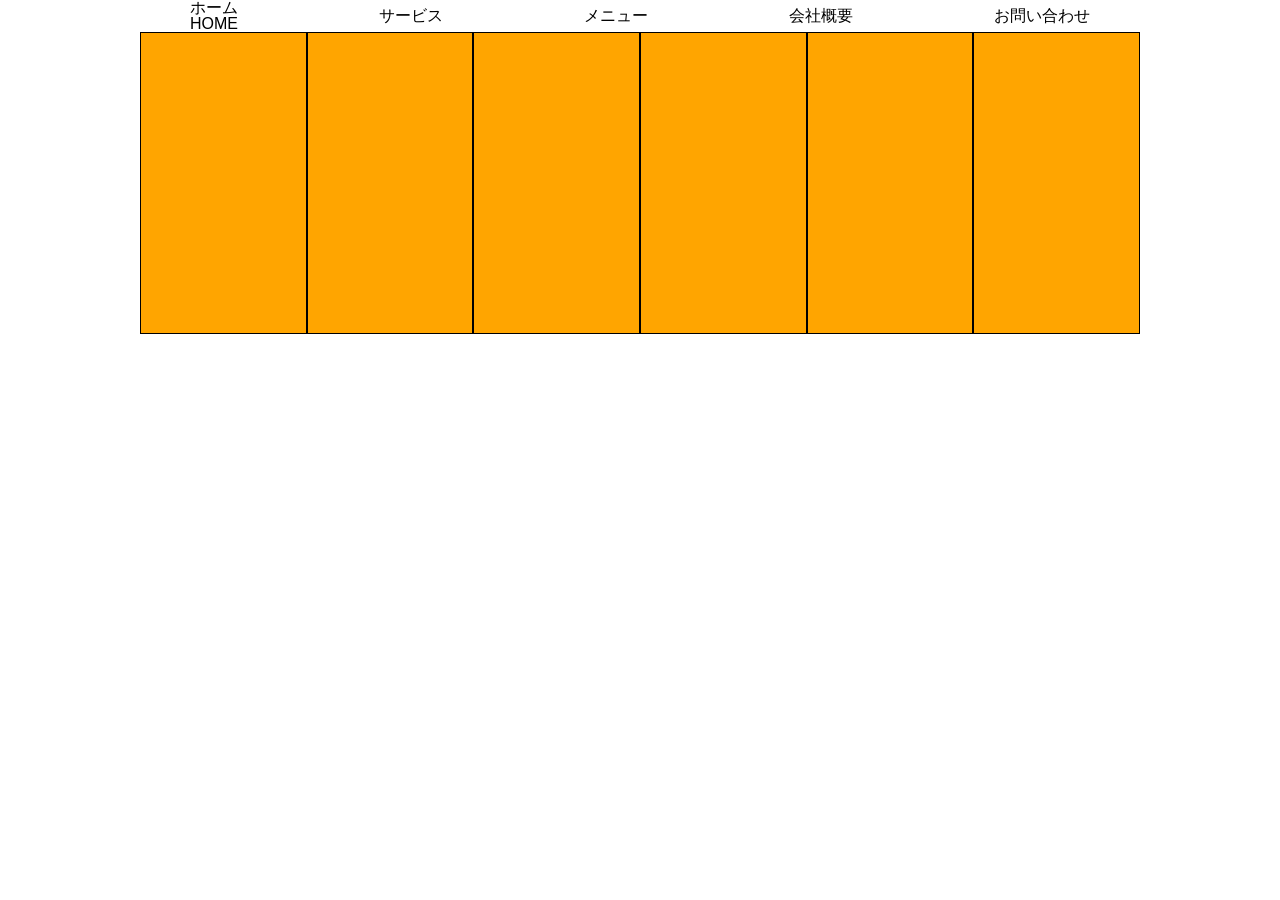
==== 20260121/index.html @ 6c032b5d "第2回講義" ====
<!DOCTYPE html>
<html lang="ja">

<head>
    <meta charset="UTF-8">
    <meta name="viewport" content="width=device-width, initial-scale=1.0">
    <title>第2回講義</title>
    <link rel="stylesheet" href="./css/reset.css">
    <link rel="stylesheet" href="./css/style.css">
</head>

<body>
    <ul class="menu">
        <li>ホーム<br>HOME</li>
        <li>サービス</li>
        <li>メニュー</li>
        <li>会社概要</li>
        <li>お問い合わせ</li>
    </ul>

    <div class="container">
        <div class="box"></div>
        <div class="box"></div>
        <div class="box"></div>
        <div class="box"></div>
        <div class="box"></div>
        <div class="box"></div>
    </div>
</body>

</html>
---- 20260121/css/style.css ----
@charset "utf-8";

.menu {
    max-width: 900px;
    list-style: none;
    margin: 0 auto;
    padding: 0;
    display: flex;
    /* gap: 50px; */
    justify-content: space-between;
    align-items: center;
}

.container {
    max-width: 1000px;
    margin: 0 auto;
    display: flex;
    justify-content: space-between;
    row-gap: 50px;
}

.box {
    width: 30%;
    height: 300px;
    background: orange;
    border: 1px solid black;
}

@media screen and (max-width: 767px) {
    .container {
        flex-direction: column;
        padding: 0 10px;

    }

    .box {
        width: 100%;
    }
}
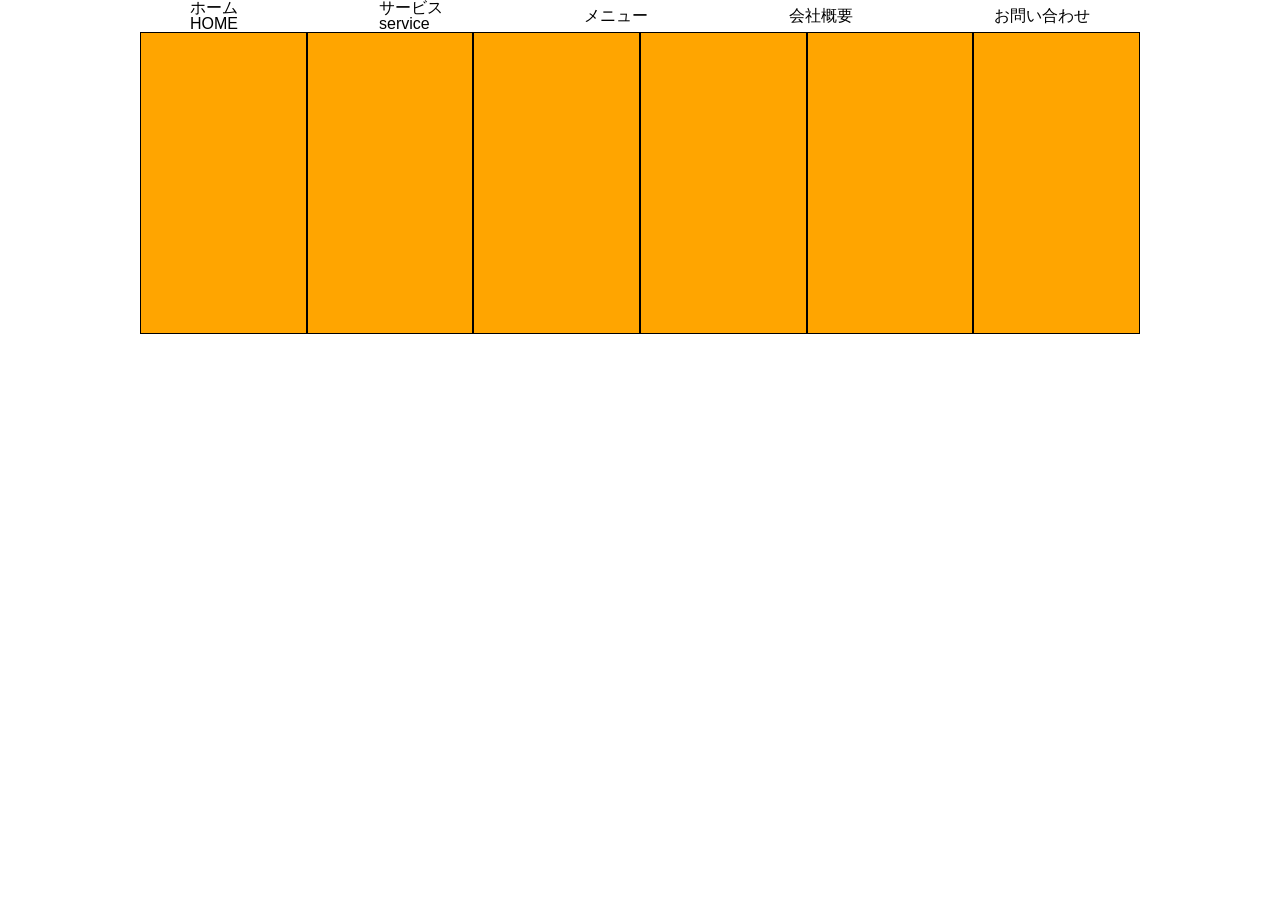
==== commit 418b3987: "第2回講義修正" ====
--- a/20260121/index.html
+++ b/20260121/index.html
@@ -12,7 +12,7 @@
 <body>
     <ul class="menu">
         <li>ホーム<br>HOME</li>
-        <li>サービス</li>
+        <li>サービス<br>service</li>
         <li>メニュー</li>
         <li>会社概要</li>
         <li>お問い合わせ</li>
